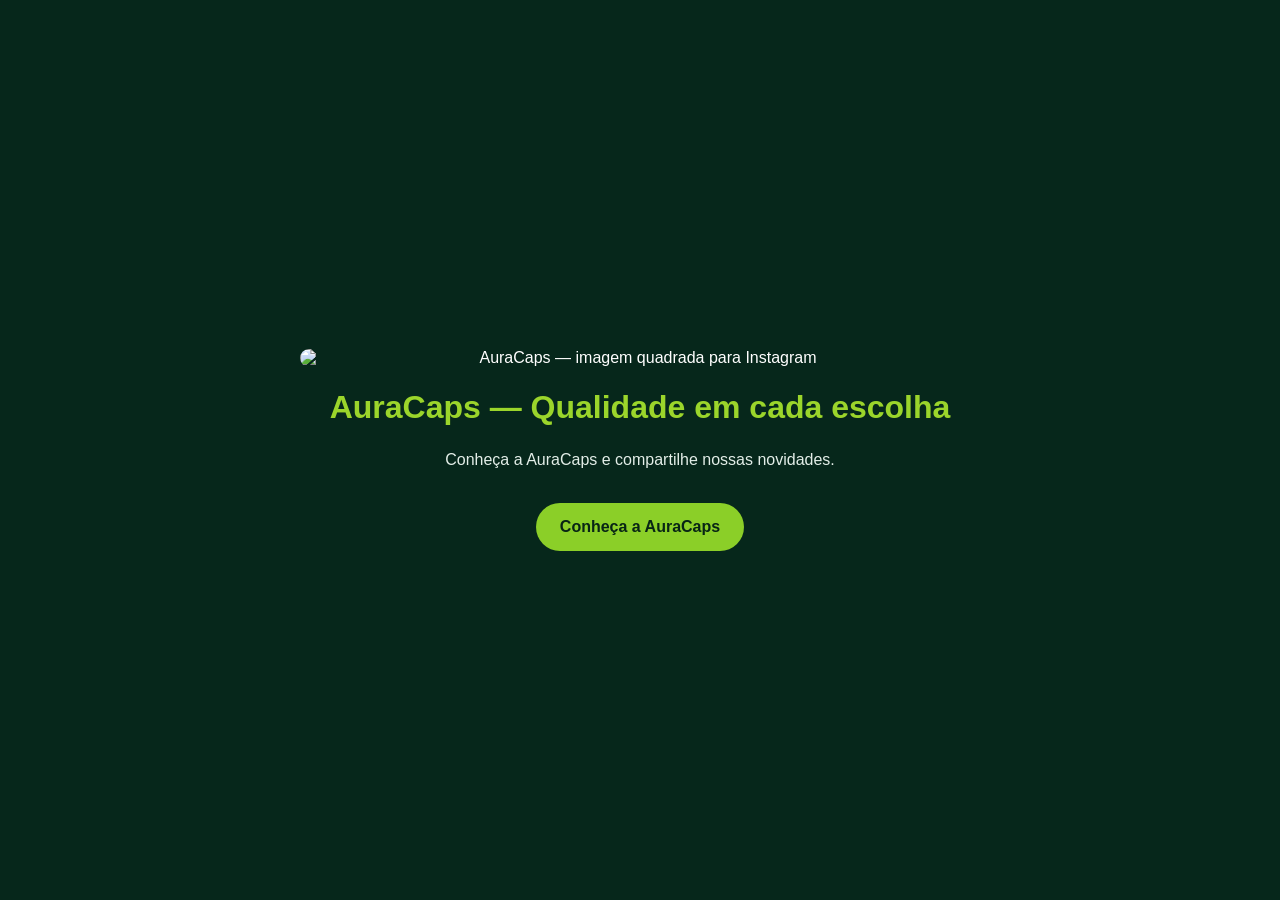
==== instagram/index.html @ 847f9d96 "Add files via upload" ====
<!doctype html>
<html lang="pt-BR"><head>
<meta charset="utf-8"><meta name="viewport" content="width=device-width, initial-scale=1">
<title>AuraCaps — Qualidade em cada escolha</title><meta name="description" content="Conheça a AuraCaps: produtos selecionados para seu bem-estar e qualidade de vida.">
<link rel="canonical" href="https://auracaps.netlify.app/instagram/">
<meta property="og:type" content="website"><meta property="og:locale" content="pt_BR"><meta property="og:site_name" content="AuraCaps">
<meta property="og:title" content="AuraCaps — Qualidade em cada escolha"><meta property="og:description" content="Conheça a AuraCaps: produtos selecionados para seu bem-estar e qualidade de vida.">
<meta property="og:url" content="https://auracaps.netlify.app/instagram/"><meta property="og:image" content="https://auracaps.netlify.app/assets/img/share/auracaps-instagram.jpg"><meta property="og:image:secure_url" content="https://auracaps.netlify.app/assets/img/share/auracaps-instagram.jpg">
<meta property="og:image:type" content="image/jpeg"><meta property="og:image:width" content="1080"><meta property="og:image:height" content="1080"><meta property="og:image:alt" content="AuraCaps — imagem quadrada para Instagram">
<meta name="twitter:card" content="summary_large_image"><meta name="twitter:title" content="AuraCaps — Qualidade em cada escolha"><meta name="twitter:description" content="Conheça a AuraCaps: produtos selecionados para seu bem-estar e qualidade de vida."><meta name="twitter:image" content="https://auracaps.netlify.app/assets/img/share/auracaps-instagram.jpg">
<style>*{box-sizing:border-box}body{margin:0;min-height:100vh;display:grid;place-items:center;padding:24px;background:#06271b;color:#fff;font:16px Arial,sans-serif}main{width:min(100%,680px);text-align:center}img{display:block;width:100%;max-height:65vh;object-fit:contain;border-radius:18px}h1{color:#9bd52b}p{line-height:1.6;color:#e3eee8}a{display:inline-block;margin-top:14px;padding:15px 24px;background:#8bcf28;color:#082515;text-decoration:none;font-weight:bold;border-radius:999px}</style>
</head><body><main><img src="https://auracaps.netlify.app/assets/img/share/auracaps-instagram.jpg" alt="AuraCaps — imagem quadrada para Instagram"><h1>AuraCaps — Qualidade em cada escolha</h1><p>Conheça a AuraCaps e compartilhe nossas novidades.</p><a href="https://auracaps.netlify.app/">Conheça a AuraCaps</a></main></body></html>
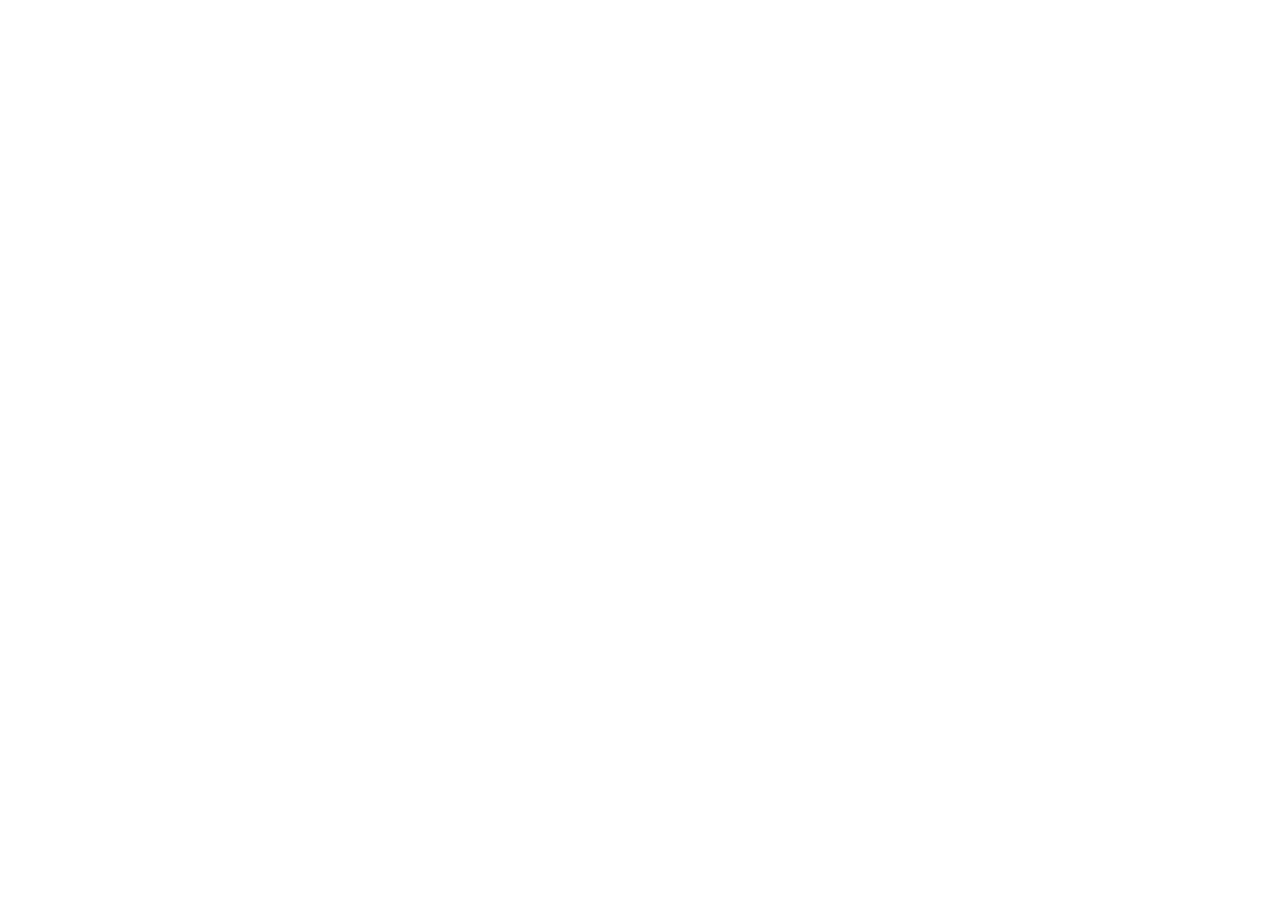
==== commit 09437b73: "Revise index.html for SEO and user experience Updated the HTML structure and meta tags for better SE" ====
--- a/instagram/index.html
+++ b/instagram/index.html
@@ -1,12 +1,48 @@
-<!doctype html>
-<html lang="pt-BR"><head>
-<meta charset="utf-8"><meta name="viewport" content="width=device-width, initial-scale=1">
-<title>AuraCaps — Qualidade em cada escolha</title><meta name="description" content="Conheça a AuraCaps: produtos selecionados para seu bem-estar e qualidade de vida.">
-<link rel="canonical" href="https://auracaps.netlify.app/instagram/">
-<meta property="og:type" content="website"><meta property="og:locale" content="pt_BR"><meta property="og:site_name" content="AuraCaps">
-<meta property="og:title" content="AuraCaps — Qualidade em cada escolha"><meta property="og:description" content="Conheça a AuraCaps: produtos selecionados para seu bem-estar e qualidade de vida.">
-<meta property="og:url" content="https://auracaps.netlify.app/instagram/"><meta property="og:image" content="https://auracaps.netlify.app/assets/img/share/auracaps-instagram.jpg"><meta property="og:image:secure_url" content="https://auracaps.netlify.app/assets/img/share/auracaps-instagram.jpg">
-<meta property="og:image:type" content="image/jpeg"><meta property="og:image:width" content="1080"><meta property="og:image:height" content="1080"><meta property="og:image:alt" content="AuraCaps — imagem quadrada para Instagram">
-<meta name="twitter:card" content="summary_large_image"><meta name="twitter:title" content="AuraCaps — Qualidade em cada escolha"><meta name="twitter:description" content="Conheça a AuraCaps: produtos selecionados para seu bem-estar e qualidade de vida."><meta name="twitter:image" content="https://auracaps.netlify.app/assets/img/share/auracaps-instagram.jpg">
-<style>*{box-sizing:border-box}body{margin:0;min-height:100vh;display:grid;place-items:center;padding:24px;background:#06271b;color:#fff;font:16px Arial,sans-serif}main{width:min(100%,680px);text-align:center}img{display:block;width:100%;max-height:65vh;object-fit:contain;border-radius:18px}h1{color:#9bd52b}p{line-height:1.6;color:#e3eee8}a{display:inline-block;margin-top:14px;padding:15px 24px;background:#8bcf28;color:#082515;text-decoration:none;font-weight:bold;border-radius:999px}</style>
-</head><body><main><img src="https://auracaps.netlify.app/assets/img/share/auracaps-instagram.jpg" alt="AuraCaps — imagem quadrada para Instagram"><h1>AuraCaps — Qualidade em cada escolha</h1><p>Conheça a AuraCaps e compartilhe nossas novidades.</p><a href="https://auracaps.netlify.app/">Conheça a AuraCaps</a></main></body></html>+
+<!DOCTYPE html>
+<html lang="pt-BR">
+<head>
+  <meta charset="UTF-8">
+  <meta name="viewport" content="width=device-width, initial-scale=1.0">
+
+  <title>AuraCaps | Confira nossa loja</title>
+  <meta name="description" content="Conheça a AuraCaps e confira nossas novidades!">
+
+  <meta property="og:type" content="website">
+  <meta property="og:title" content="AuraCaps | Confira nossa loja">
+  <meta property="og:description" content="Acesse nossa loja e confira as novidades!">
+  <meta property="og:url" content="https://auracaps.netlify.app/instagram/">
+  <meta property="og:image" content="https://auracaps.netlify.app/assets/img/share/auracaps-instagram.jpg">
+  <meta property="og:image:width" content="1080">
+  <meta property="og:image:height" content="1080">
+  <meta property="og:image:alt" content="AuraCaps - divulgação para Instagram">
+
+  <meta name="twitter:card" content="summary_large_image">
+  <meta name="twitter:title" content="AuraCaps | Confira nossa loja">
+  <meta name="twitter:description" content="Acesse nossa loja e confira as novidades!">
+  <meta name="twitter:image" content="https://auracaps.netlify.app/assets/img/share/auracaps-instagram.jpg">
+
+  <meta name="theme-color" content="#000000">
+
+  <script>
+    (function () {
+      var userAgent = navigator.userAgent || "";
+
+      var isBot = /bot|crawler|spider|facebookexternalhit|WhatsApp|Twitterbot|TelegramBot|Slackbot|Discordbot|Googlebot|bingbot|Instagram/i.test(userAgent);
+
+      if (!isBot) {
+        window.location.replace("https://auracaps.netlify.app/");
+      }
+    })();
+  </script>
+</head>
+
+<body style="background:#000;color:#fff;font-family:Arial,sans-serif;text-align:center;padding:40px 20px;">
+  <h1>AuraCaps</h1>
+  <p>Conheça nossa loja e confira as novidades!</p>
+
+  <a href="https://auracaps.netlify.app/" style="color:#fff;">
+    Acessar loja AuraCaps
+  </a>
+</body>
+</html>
